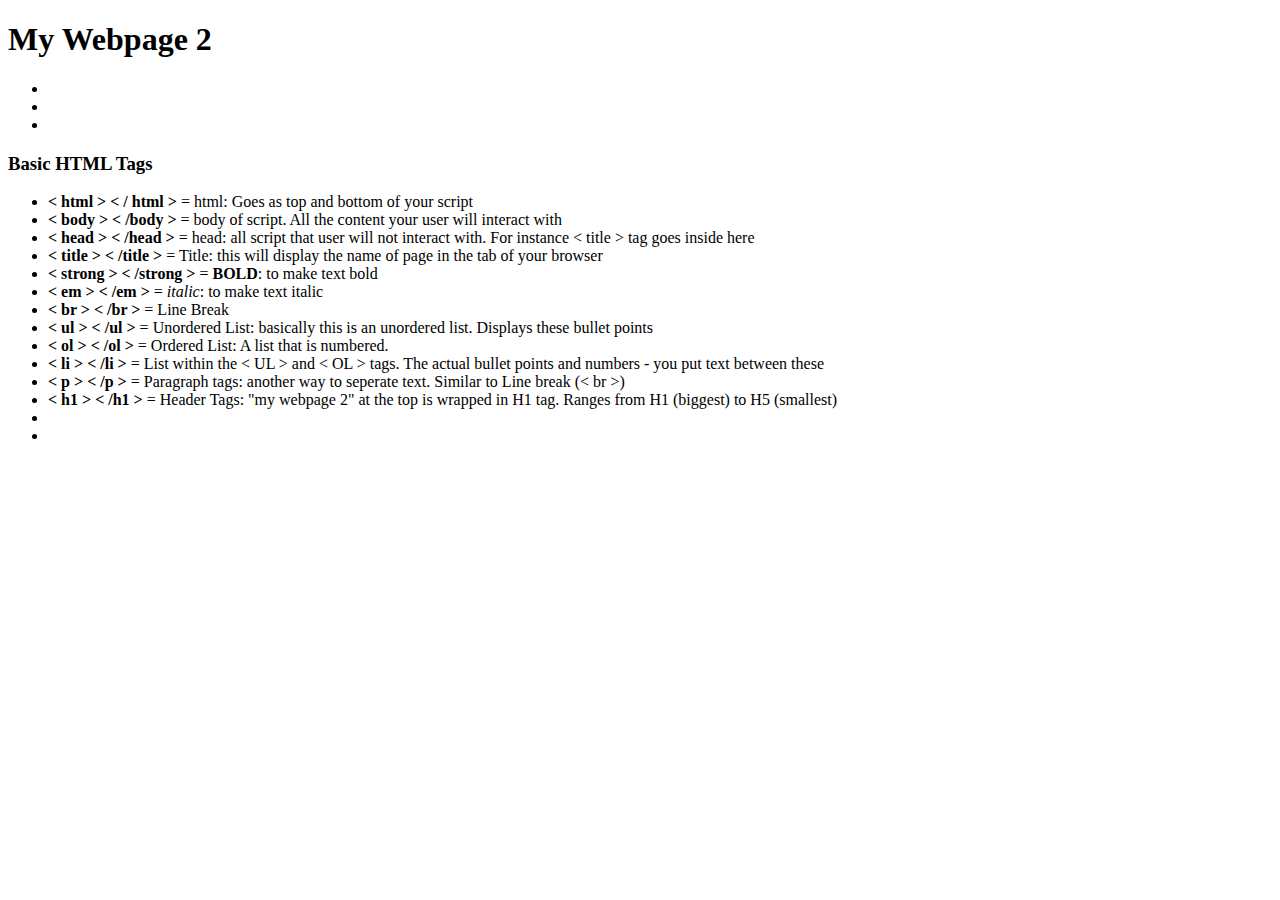
==== page2.html @ 60e312fd "Adding index, page2, and page3.html to repository on github." ====
<!doctype html>

<html>

  <head>
      <title>HTML Tags</title>
  </head>

  <body>
    <h1>My Webpage 2</h1>
    <ul>
        <li></li>
        <li></li>
        <li></li>
    </ul>


    <h3>Basic HTML Tags</h3>
    <ul>
        <li><strong>< html > < / html ></strong> = html: Goes as top and bottom of your script</li>
        <li><strong>< body > < /body ></strong> = body of script. All the content your user will interact with</li>
        <li><strong>< head > < /head ></strong> = head: all script that user will not interact with. For instance < title > tag goes inside here</li>
        <li><strong>< title > < /title ></strong> = Title: this will display the name of page in the tab of your browser</li>
        <li><strong>< strong > < /strong ></strong> = <strong>BOLD</strong>: to make text bold</li>
        <li><strong>< em > < /em ></strong> = <em>italic</em>: to make text italic</li>
        <li><strong>< br > < /br ></strong> = Line Break</li>
        <li><strong>< ul > < /ul ></strong> = Unordered List: basically this is an unordered list. Displays these bullet points</li>
        <li><strong>< ol > < /ol ></strong> = Ordered List: A list that is numbered. </li>
        <li><strong>< li > < /li ></strong> = List within the < UL > and < OL > tags. The actual bullet points and numbers - you put text between these</li>
        <li><strong>< p > < /p ></strong> = Paragraph tags: another way to seperate text. Similar to Line break (< br >) </li>
        <li><strong>< h1 > < /h1 ></strong> = Header Tags: "my webpage 2" at the top is wrapped in H1 tag. Ranges from H1 (biggest) to H5 (smallest)</li>
        <li><strong></strong></li>
        <li><strong></strong></li>
  </body>


</html>
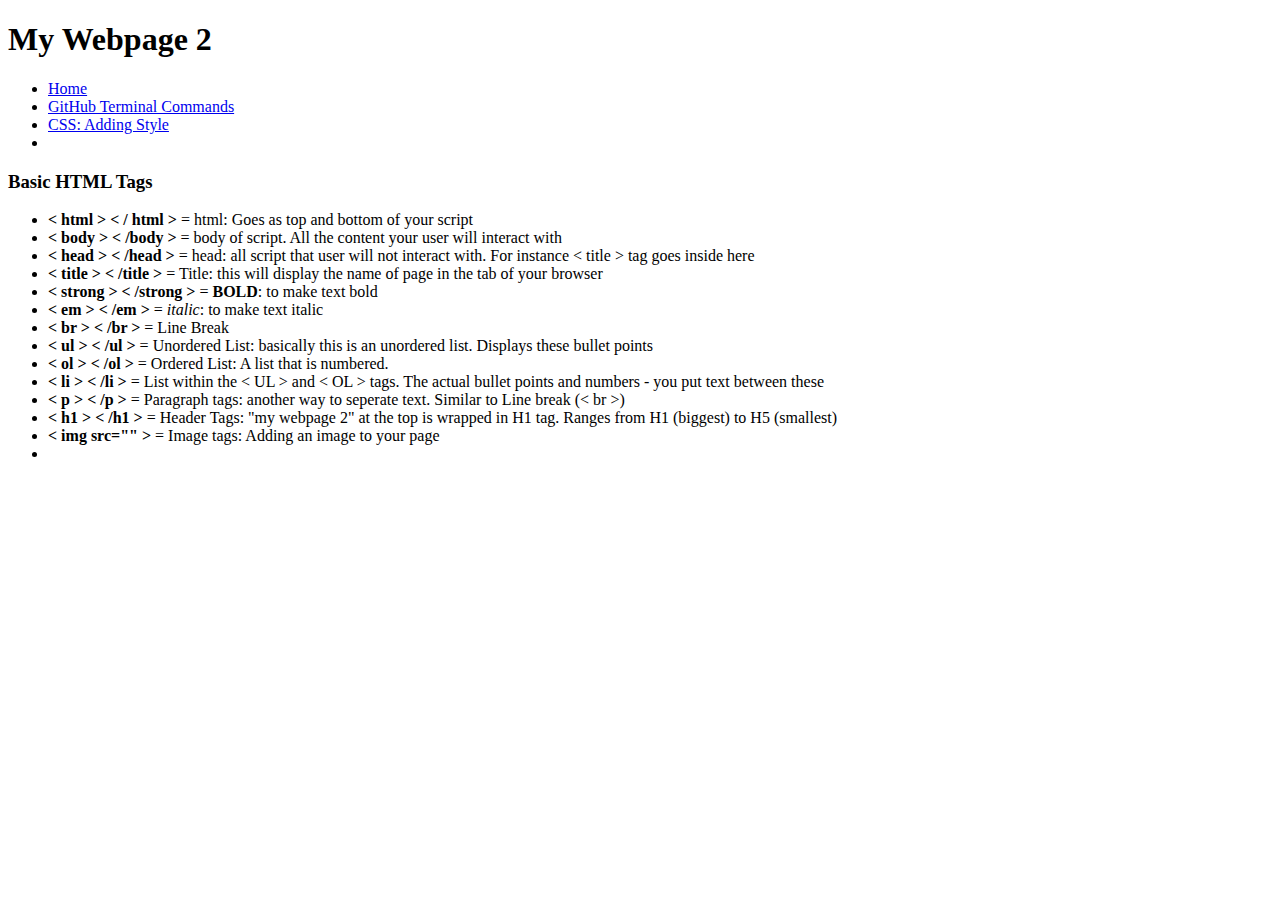
==== commit 72a6caa6: "Adding CSS file, Page4.html, and a couple screen shots of Example code for page 4." ====
--- a/page2.html
+++ b/page2.html
@@ -2,36 +2,38 @@
 
 <html>
 
-  <head>
-      <title>HTML Tags</title>
-  </head>
+    <head>
+        <title>HTML Tags</title>
+        <link href="main.css" rel="stylesheet" />
+    </head>
 
-  <body>
-    <h1>My Webpage 2</h1>
-    <ul>
-        <li></li>
-        <li></li>
-        <li></li>
-    </ul>
+    <body>
+      <h1>My Webpage 2</h1>
+      <ul>
+          <li><a href="index.html">Home</a></li>
+          <li><a href="page3.html">GitHub Terminal Commands</a></li>
+          <li><a href="page4.html">CSS: Adding Style</a></li>
+          <li></li>
+      </ul>
 
 
-    <h3>Basic HTML Tags</h3>
-    <ul>
-        <li><strong>< html > < / html ></strong> = html: Goes as top and bottom of your script</li>
-        <li><strong>< body > < /body ></strong> = body of script. All the content your user will interact with</li>
-        <li><strong>< head > < /head ></strong> = head: all script that user will not interact with. For instance < title > tag goes inside here</li>
-        <li><strong>< title > < /title ></strong> = Title: this will display the name of page in the tab of your browser</li>
-        <li><strong>< strong > < /strong ></strong> = <strong>BOLD</strong>: to make text bold</li>
-        <li><strong>< em > < /em ></strong> = <em>italic</em>: to make text italic</li>
-        <li><strong>< br > < /br ></strong> = Line Break</li>
-        <li><strong>< ul > < /ul ></strong> = Unordered List: basically this is an unordered list. Displays these bullet points</li>
-        <li><strong>< ol > < /ol ></strong> = Ordered List: A list that is numbered. </li>
-        <li><strong>< li > < /li ></strong> = List within the < UL > and < OL > tags. The actual bullet points and numbers - you put text between these</li>
-        <li><strong>< p > < /p ></strong> = Paragraph tags: another way to seperate text. Similar to Line break (< br >) </li>
-        <li><strong>< h1 > < /h1 ></strong> = Header Tags: "my webpage 2" at the top is wrapped in H1 tag. Ranges from H1 (biggest) to H5 (smallest)</li>
-        <li><strong></strong></li>
-        <li><strong></strong></li>
-  </body>
+      <h3>Basic HTML Tags</h3>
+      <ul>
+          <li><strong>< html > < / html ></strong> = html: Goes as top and bottom of your script</li>
+          <li><strong>< body > < /body ></strong> = body of script. All the content your user will interact with</li>
+          <li><strong>< head > < /head ></strong> = head: all script that user will not interact with. For instance < title > tag goes inside here</li>
+          <li><strong>< title > < /title ></strong> = Title: this will display the name of page in the tab of your browser</li>
+          <li><strong>< strong > < /strong ></strong> = <strong>BOLD</strong>: to make text bold</li>
+          <li><strong>< em > < /em ></strong> = <em>italic</em>: to make text italic</li>
+          <li><strong>< br > < /br ></strong> = Line Break</li>
+          <li><strong>< ul > < /ul ></strong> = Unordered List: basically this is an unordered list. Displays these bullet points</li>
+          <li><strong>< ol > < /ol ></strong> = Ordered List: A list that is numbered. </li>
+          <li><strong>< li > < /li ></strong> = List within the < UL > and < OL > tags. The actual bullet points and numbers - you put text between these</li>
+          <li><strong>< p > < /p ></strong> = Paragraph tags: another way to seperate text. Similar to Line break (< br >) </li>
+          <li><strong>< h1 > < /h1 ></strong> = Header Tags: "my webpage 2" at the top is wrapped in H1 tag. Ranges from H1 (biggest) to H5 (smallest)</li>
+          <li><strong>< img src="" ></strong> = Image tags: Adding an image to your page</li>
+          <li><strong></strong></li>
+    </body>
 
 
 </html>
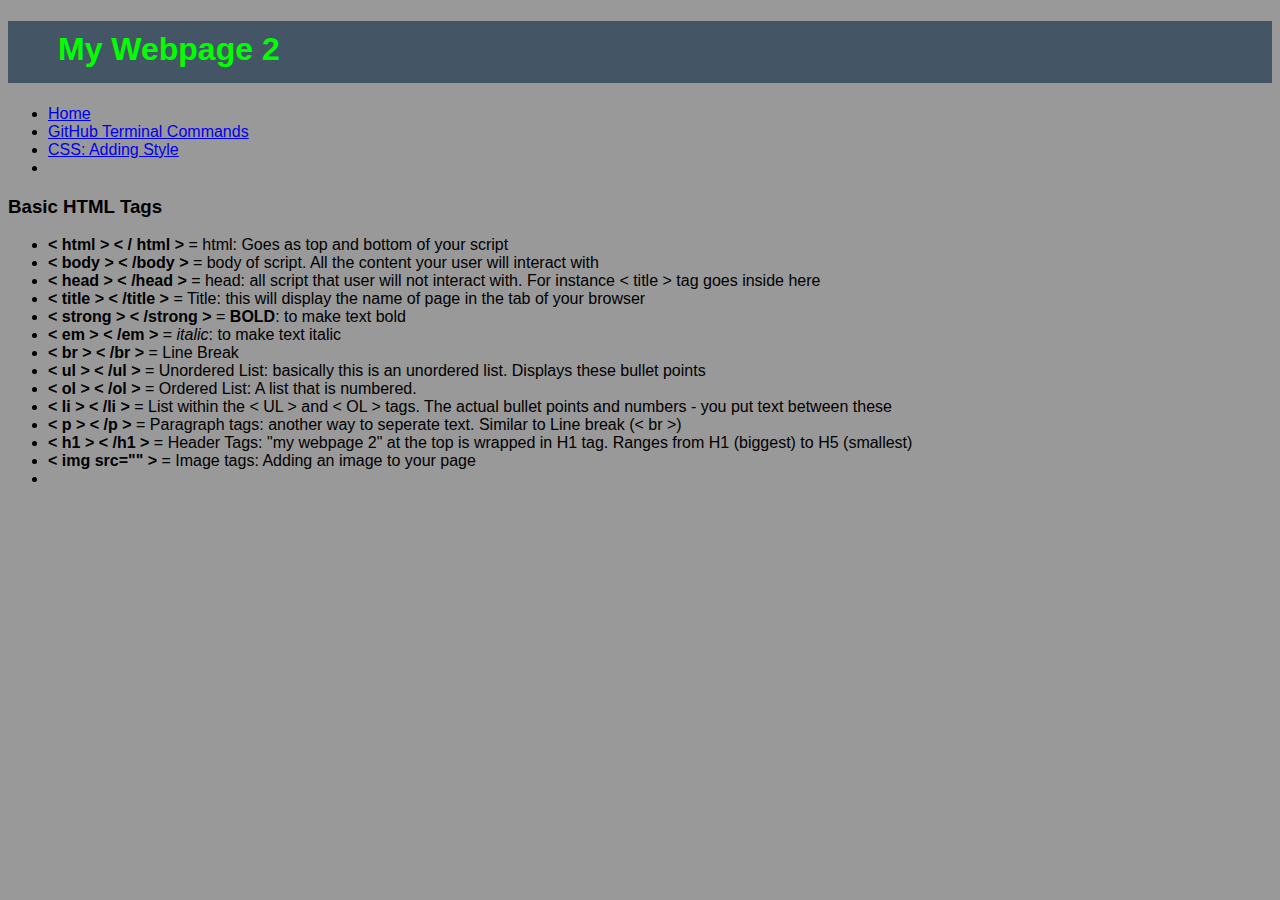
==== commit 3a611ddb: "playing with CSS" ====
--- a/page2.html
+++ b/page2.html
@@ -8,7 +8,7 @@
     </head>
 
     <body>
-      <h1>My Webpage 2</h1>
+      <h1>My Webpage 2 </h1>
       <ul>
           <li><a href="index.html">Home</a></li>
           <li><a href="page3.html">GitHub Terminal Commands</a></li>
--- a/main.css
+++ b/main.css
@@ -0,0 +1,25 @@
+body {
+  background:#999;
+  font-family:arial;
+
+}
+
+h1 {
+  background:#456;
+  color:lime;
+  padding:10px 0px 15px 50px; //Top, Right, Bottom, Left (goes clockwise)
+}
+
+img {
+  padding: 10px 50px;
+
+}
+
+//.img_css_ex {
+  padding: 100px 300px;
+}
+
+
+.style_line {      //.style_line is a "class"
+  padding: 100px 300px;
+}
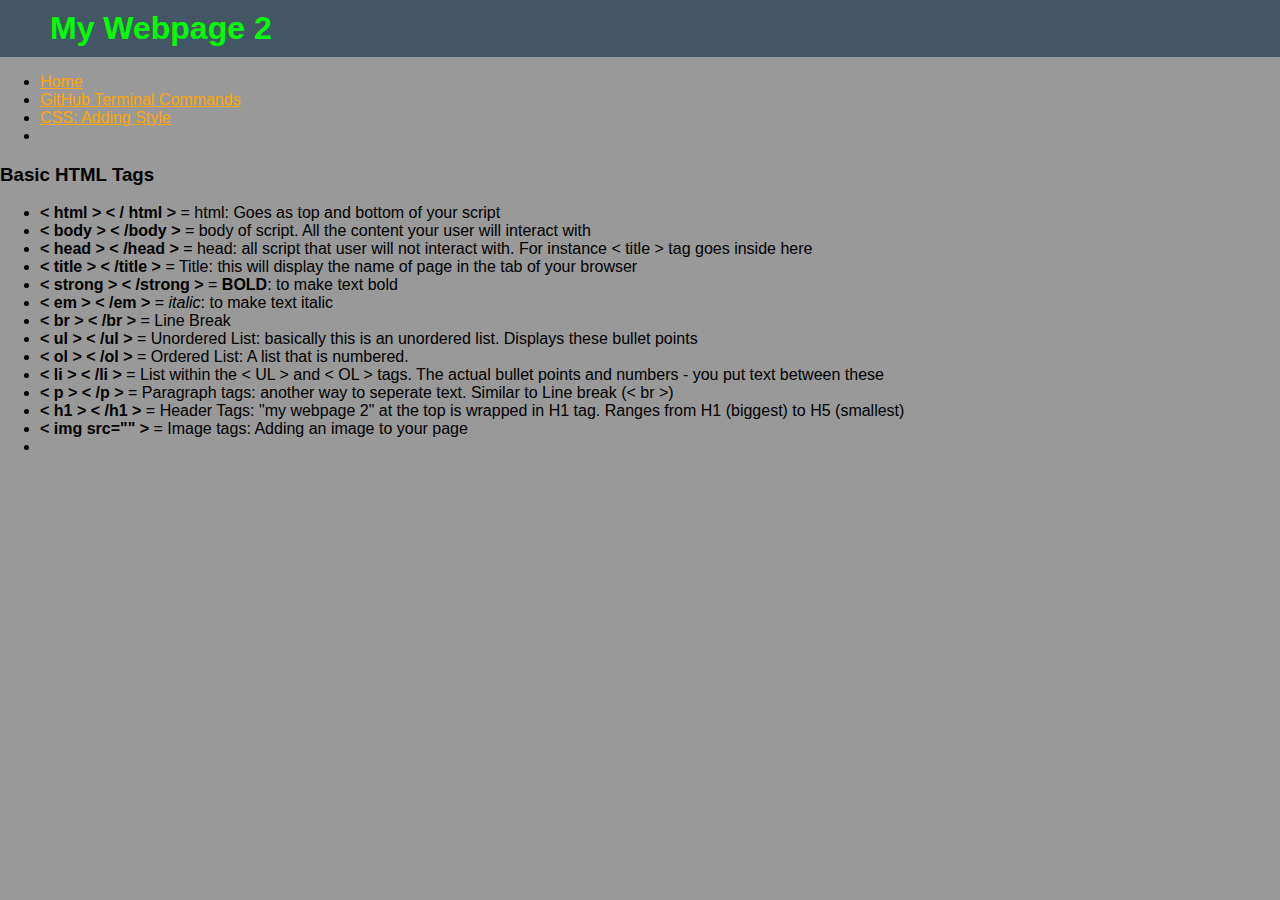
==== commit da61af97: "playing with margins, padding, and borders" ====
--- a/page2.html
+++ b/page2.html
@@ -8,7 +8,7 @@
     </head>
 
     <body>
-      <h1>My Webpage 2 </h1>
+      <h1 class="h1_body">My Webpage 2</h1>
       <ul>
           <li><a href="index.html">Home</a></li>
           <li><a href="page3.html">GitHub Terminal Commands</a></li>
--- a/main.css
+++ b/main.css
@@ -1,25 +1,72 @@
 body {
+  margin: 0;
   background:#999;
   font-family:arial;
+}
+
+
+.h1_body {
+  margin: 0;
+  background:#456;
+  color:lime;
+  padding:10px 0px 10px 50px; //Top, Right, Bottom, Left (goes clockwise)
 
 }
 
-h1 {
+header {
+  background:#456;
+  margin:1%;
+  border-style: solid;
+  border-width: 2px;
+  border-color: gold;
+}
+
+header h1 {
   background:#456;
   color:lime;
-  padding:10px 0px 15px 50px; //Top, Right, Bottom, Left (goes clockwise)
+  display: inline-block;
+}
+
+nav ul {
+  margin: 0;
+
+}
+
+
+nav ul li {
+  list-style-type: none;
+  display: inline-block;
+  background:lime;
+  padding: 10px 10px 10px 10px;
+  margin-bottom: 10px;
+}
+
+a {
+  color: orange;
+}
+
+nav ul li a {
+  color:#456;
+
 }
 
 img {
   padding: 10px 50px;
-
+  border-color: yellow;
 }
 
-//.img_css_ex {
-  padding: 100px 300px;
+.img_css_ex {
+  border-style: solid;
+  border-width: 2px;
+  border-color: gold;
+  padding: 10px 10px 10px 300px;
 }
 
 
-.style_line {      //.style_line is a "class"
-  padding: 100px 300px;
+.style_line {
+  border-style: solid;
+  border-width: 2px;
+  border-color: salmon;
+  padding: 20px 300px;
+  margin-left: 1%;
 }
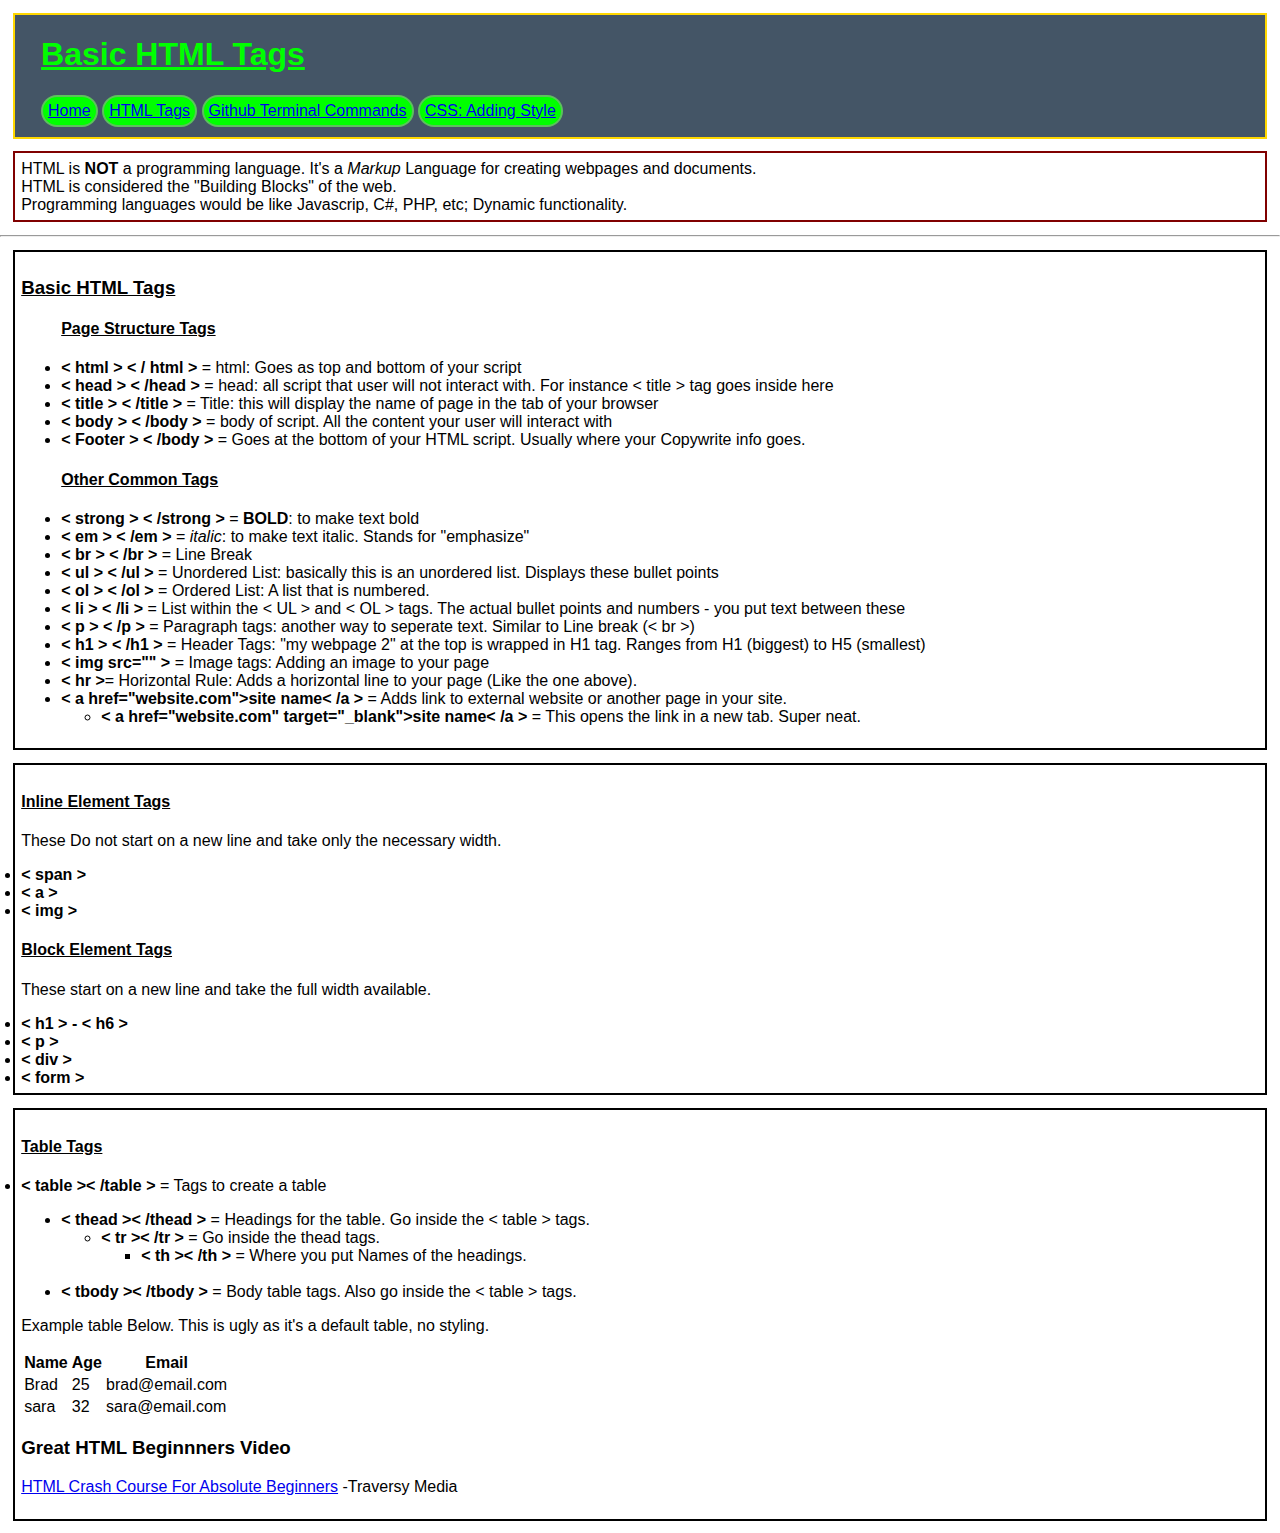
==== commit 9c67e3dc: "adding page2.css and little changes to page2.html. Trying to streamline so all pages have the same l" ====
--- a/page2.html
+++ b/page2.html
@@ -4,36 +4,136 @@
 
     <head>
         <title>HTML Tags</title>
-        <link href="main.css" rel="stylesheet" />
+        <link href="page2.css" rel="stylesheet" />
     </head>
 
-    <body>
-      <h1 class="h1_body">My Webpage 2</h1>
-      <ul>
-          <li><a href="index.html">Home</a></li>
-          <li><a href="page3.html">GitHub Terminal Commands</a></li>
-          <li><a href="page4.html">CSS: Adding Style</a></li>
-          <li></li>
-      </ul>
+<body>
+
+  <header>
+      <nav>
+        <h1>Basic HTML Tags</h1>
+            <ul class="ulnav1">
+                <li><a href="index.html">Home</a></li>
+                <li><a href="page2.html">HTML Tags</a></li>
+                <li><a href="page3.html">Github Terminal Commands</a></li>
+                <li><a href="page4.html">CSS: Adding Style</a></li>
+            </ul>
+        </nav>
+  </header>
+
+  <!--  <h1 class="h1_body">My Webpage 2</h1>
+    <ul>
+        <li><a href="index.html">Home</a></li>
+        <li><a href="page3.html">GitHub Terminal Commands</a></li>
+        <li><a href="page4.html">CSS: Adding Style</a></li>
+        <li></li>
+    </ul> -->
+
+    <div class="box-1">
+      HTML is <strong>NOT</strong> a programming language. It's a <em>Markup</em> Language for creating webpages and documents.
+      <br>
+      HTML is considered the "Building Blocks" of the web.
+      <br>
+      Programming languages would be like Javascrip, C#, PHP, etc; Dynamic functionality.
+    </div>
+    <hr>
+
+    <div class="box-2">
+    <h3><u>Basic HTML Tags</u></h3>
+    <ul>
+      <h4><u>Page Structure Tags</u></h4>
+        <li><strong>< html > < / html ></strong> = html: Goes as top and bottom of your script</li>
+        <li><strong>< head > < /head ></strong> = head: all script that user will not interact with. For instance < title > tag goes inside here</li>
+        <li><strong>< title > < /title ></strong> = Title: this will display the name of page in the tab of your browser</li>
+        <li><strong>< body > < /body ></strong> = body of script. All the content your user will interact with</li>
+        <li><strong>< Footer > < /body ></strong> = Goes at the bottom of your HTML script. Usually where your Copywrite info goes.</li>
 
 
-      <h3>Basic HTML Tags</h3>
-      <ul>
-          <li><strong>< html > < / html ></strong> = html: Goes as top and bottom of your script</li>
-          <li><strong>< body > < /body ></strong> = body of script. All the content your user will interact with</li>
-          <li><strong>< head > < /head ></strong> = head: all script that user will not interact with. For instance < title > tag goes inside here</li>
-          <li><strong>< title > < /title ></strong> = Title: this will display the name of page in the tab of your browser</li>
-          <li><strong>< strong > < /strong ></strong> = <strong>BOLD</strong>: to make text bold</li>
-          <li><strong>< em > < /em ></strong> = <em>italic</em>: to make text italic</li>
-          <li><strong>< br > < /br ></strong> = Line Break</li>
-          <li><strong>< ul > < /ul ></strong> = Unordered List: basically this is an unordered list. Displays these bullet points</li>
-          <li><strong>< ol > < /ol ></strong> = Ordered List: A list that is numbered. </li>
-          <li><strong>< li > < /li ></strong> = List within the < UL > and < OL > tags. The actual bullet points and numbers - you put text between these</li>
-          <li><strong>< p > < /p ></strong> = Paragraph tags: another way to seperate text. Similar to Line break (< br >) </li>
-          <li><strong>< h1 > < /h1 ></strong> = Header Tags: "my webpage 2" at the top is wrapped in H1 tag. Ranges from H1 (biggest) to H5 (smallest)</li>
-          <li><strong>< img src="" ></strong> = Image tags: Adding an image to your page</li>
-          <li><strong></strong></li>
-    </body>
+      <h4><u>Other Common Tags</u></h4>
+        <li><strong>< strong > < /strong ></strong> = <strong>BOLD</strong>: to make text bold</li>
+        <li><strong>< em > < /em ></strong> = <em>italic</em>: to make text italic. Stands for "emphasize"</li>
+        <li><strong>< br > < /br ></strong> = Line Break</li>
+        <li><strong>< ul > < /ul ></strong> = Unordered List: basically this is an unordered list. Displays these bullet points</li>
+        <li><strong>< ol > < /ol ></strong> = Ordered List: A list that is numbered. </li>
+        <li><strong>< li > < /li ></strong> = List within the < UL > and < OL > tags. The actual bullet points and numbers - you put text between these</li>
+        <li><strong>< p > < /p ></strong> = Paragraph tags: another way to seperate text. Similar to Line break (< br >) </li>
+        <li><strong>< h1 > < /h1 ></strong> = Header Tags: "my webpage 2" at the top is wrapped in H1 tag. Ranges from H1 (biggest) to H5 (smallest)</li>
+        <li><strong>< img src="" ></strong> = Image tags: Adding an image to your page</li>
+        <li><strong>< hr ></strong>= Horizontal Rule: Adds a horizontal line to your page (Like the one above).</li>
+        <li><strong>< a href="website.com">site name< /a ></strong> = Adds link to external website or another page in your site.</li>
+          <ul>
+            <li><strong>< a href="website.com" target="_blank">site name< /a ></strong> = This opens the link in a new tab. Super neat.</li>
+          </ul>
+      </div>
+
+
+      <div class="box-2">
+      <h4><u>Inline Element Tags</u></h4>
+      <p>These Do not start on a new line and take only the necessary width.</p>
+
+        <li><strong>< span ></strong></li>
+        <li><strong>< a ></strong></li>
+        <li><strong>< img ></strong></li>
+
+      <h4><u>Block Element Tags</u></h4>
+      <p>These start on a new line and take the full width available.</p>
+
+        <li><strong>< h1 > - < h6 ></strong></li>
+        <li><strong>< p ></strong></li>
+        <li><strong>< div ></strong></li>
+        <li><strong>< form ></strong></li>
+
+      </div>
+
+
+      <div class="box-2">
+
+      <h4><u>Table Tags</u></h4>
+        <li><strong>< table >< /table ></strong> = Tags to create a table</li>
+            <ul>
+              <li><strong>< thead >< /thead ></strong> = Headings for the table. Go inside the < table > tags.</li>
+                  <ul>
+                    <li><strong>< tr >< /tr ></strong> = Go inside the thead tags. </li>
+                        <ul>
+                          <li><strong>< th >< /th ></strong> = Where you put Names of the headings.</li>
+                        </ul>
+                  </ul>
+                  <br>
+              <li><strong>< tbody >< /tbody ></strong> = Body table tags. Also go inside the < table > tags.</li>
+            </ul>
+
+            <p>Example table Below. This is ugly as it's a default table, no styling.</p>
+
+            <table>
+                <thead>
+                    <tr>
+                        <th>Name</th>
+                        <th>Age</th>
+                        <th>Email</th>
+                    </tr>
+                </thead>
+                <tbody>
+                    <tr>
+                        <td>Brad</td>
+                        <td>25</td>
+                        <td>brad@email.com</td>
+                    </tr>
+                    <tr>
+                        <td>sara</td>
+                        <td>32</td>
+                        <td>sara@email.com</td>
+                    </tr>
+                </tbody>
+            </table>
+
+      <section>
+        <h3>Great HTML Beginnners Video</h3>
+        <p><a href="https://www.youtube.com/watch?v=UB1O30fR-EE">HTML Crash Course For Absolute Beginners</a> -Traversy Media</p>
+      </section>
+
+      </div>
+
+</body>
 
 
 </html>
--- a/page2.css
+++ b/page2.css
@@ -0,0 +1,55 @@
+body {
+  margin: 0;
+  font-family: arial;
+}
+
+header {
+  background:#456;
+  margin:1%;
+  border-style: solid;
+  border-width: 2px;
+  border-color: gold;
+}
+
+header h1 {
+  background:#456;
+  color:lime;
+  display: inline-block;
+  padding-left: 2.1%;
+  text-decoration: underline;
+}
+
+nav ul {
+  padding-left: 2.1%;
+  margin: 0;
+}
+
+nav ul li {
+  background:lime;
+  border-color: #9999;
+  border-radius: 20px;
+  border-style: solid;
+  border-width: 2px;
+  display: inline-block;
+  list-style-type: none;
+  margin-bottom: 10px;
+  padding: 5px 5px 5px 5px; <!-- Top, Right, Bottom, Left (goes clockwise) -->
+
+}
+
+.box-1 {
+  float: center;
+  border-width: 2px;
+  border-style: solid;
+  border-color: hsl(0, 100%, 25%);
+  margin: 1%;
+  padding: .5%;
+
+}
+
+.box-2 {
+  border-width: 2px;
+  border-style: solid;
+  margin: 1%;
+  padding: .5%;
+}
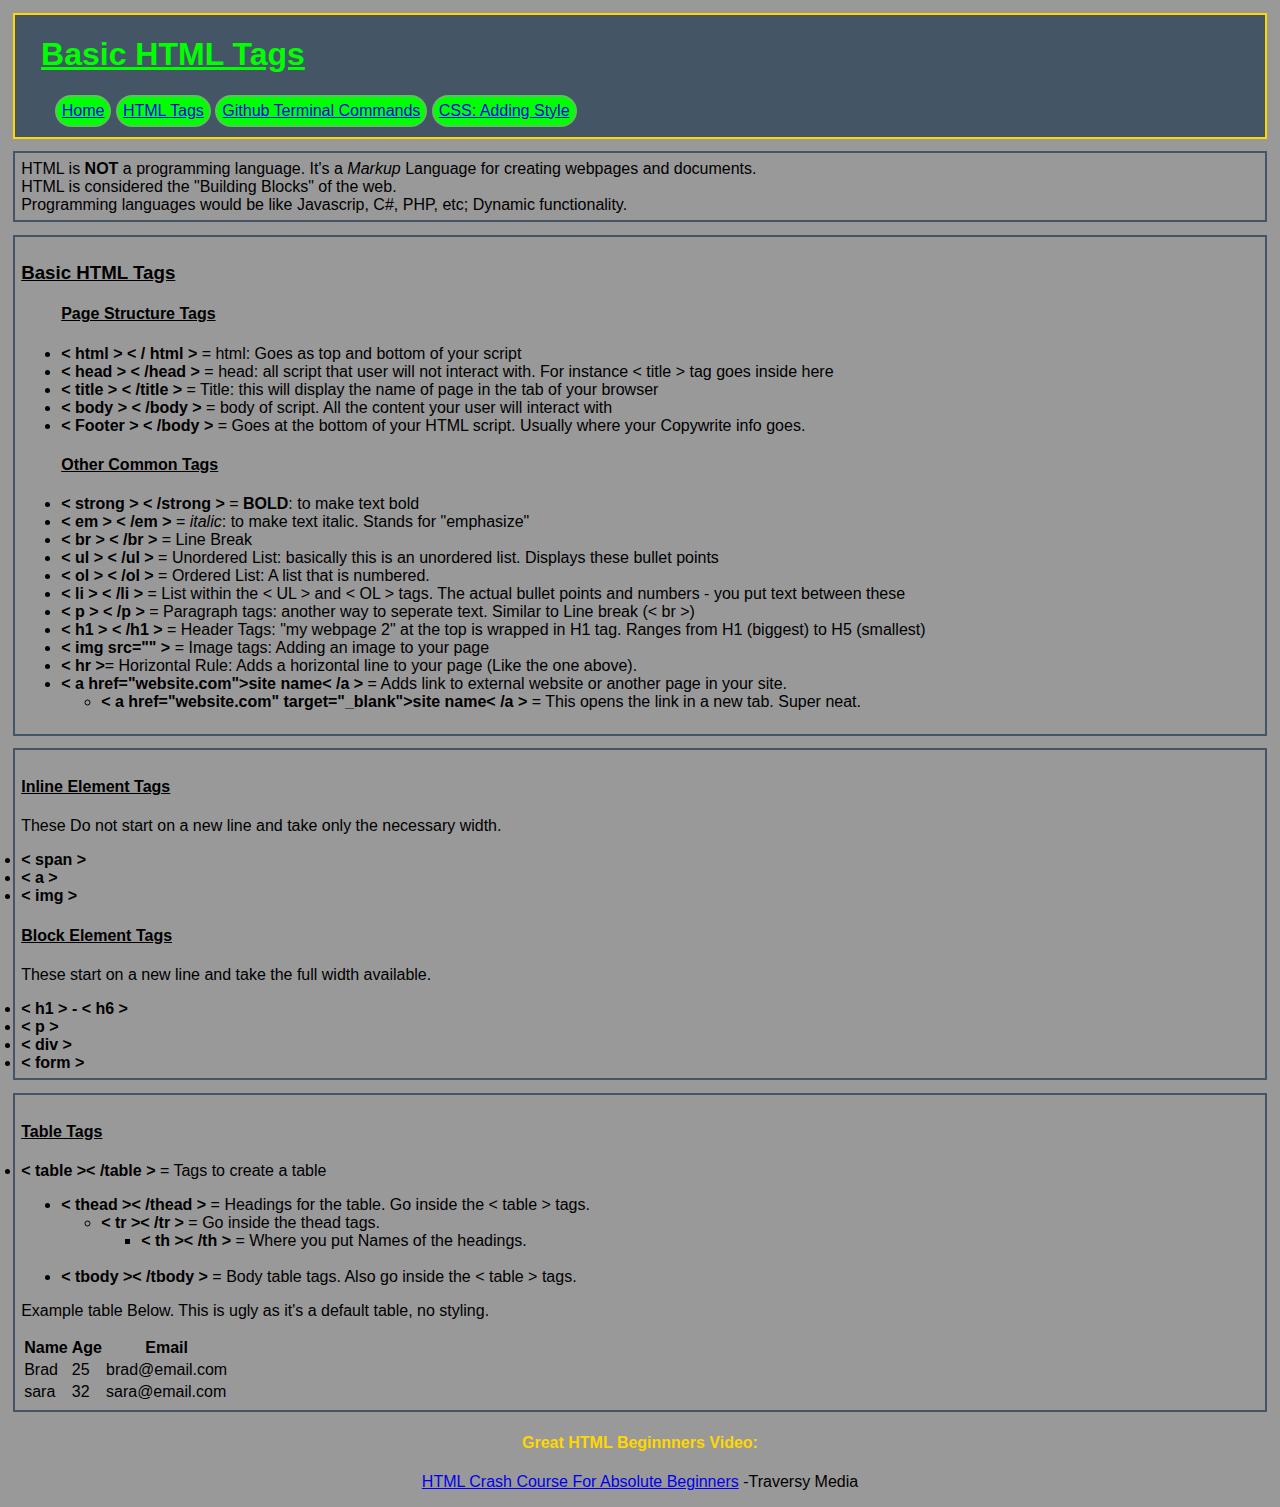
==== commit 41ae5732: "--all" ====
--- a/page2.html
+++ b/page2.html
@@ -21,7 +21,8 @@
         </nav>
   </header>
 
-  <!--  <h1 class="h1_body">My Webpage 2</h1>
+  <!--  Old Header:
+    <h1 class="h1_body">My Webpage 2</h1>
     <ul>
         <li><a href="index.html">Home</a></li>
         <li><a href="page3.html">GitHub Terminal Commands</a></li>
@@ -36,7 +37,7 @@
       <br>
       Programming languages would be like Javascrip, C#, PHP, etc; Dynamic functionality.
     </div>
-    <hr>
+
 
     <div class="box-2">
     <h3><u>Basic HTML Tags</u></h3>
@@ -125,13 +126,15 @@
                     </tr>
                 </tbody>
             </table>
+      </div>
+
 
       <section>
-        <h3>Great HTML Beginnners Video</h3>
+        <h4>Great HTML Beginnners Video:</h4>
         <p><a href="https://www.youtube.com/watch?v=UB1O30fR-EE">HTML Crash Course For Absolute Beginners</a> -Traversy Media</p>
       </section>
 
-      </div>
+
 
 </body>
 
--- a/page2.css
+++ b/page2.css
@@ -1,6 +1,7 @@
 body {
   margin: 0;
-  font-family: arial;
+  background: #999;
+  font-family: helvetica, arial;
 }
 
 header {
@@ -12,7 +13,7 @@
 }
 
 header h1 {
-  background:#456;
+  
   color:lime;
   display: inline-block;
   padding-left: 2.1%;
@@ -20,7 +21,7 @@
 }
 
 nav ul {
-  padding-left: 2.1%;
+  padding-left: ;
   margin: 0;
 }
 
@@ -34,22 +35,32 @@
   list-style-type: none;
   margin-bottom: 10px;
   padding: 5px 5px 5px 5px; <!-- Top, Right, Bottom, Left (goes clockwise) -->
-
 }
 
+
 .box-1 {
+
   float: center;
   border-width: 2px;
   border-style: solid;
-  border-color: hsl(0, 100%, 25%);
+  border-color: #456;
   margin: 1%;
   padding: .5%;
 
 }
 
 .box-2 {
+  border-style: solid;
   border-width: 2px;
-  border-style: solid;
+  border-color: #456;
   margin: 1%;
   padding: .5%;
 }
+
+section {
+  text-align: center;
+}
+
+section h4 {
+  color: gold;
+}
